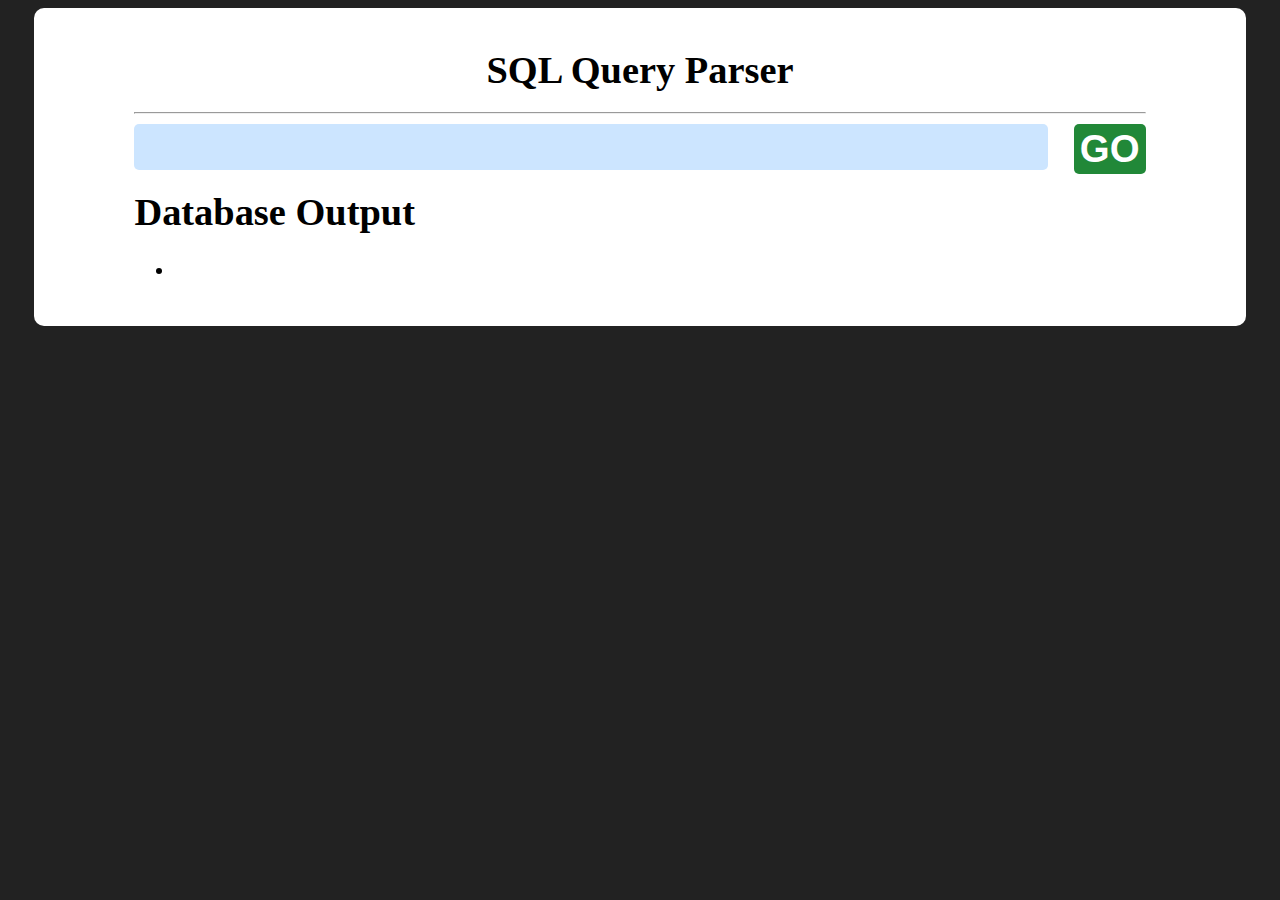
==== src/main/resources/templates/index.html @ 073b9766 "Add web files" ====
<!DOCTYPE HTML>
<html xmlns:th="http://www.thymeleaf.org">
	<head>
	    <title>SQL Query Parser</title>
	    <meta http-equiv="Content-Type" content="text/html; charset=UTF-8" />
	    <link rel="stylesheet" type="text/css" href="/stylesheets/main.css" />
	    <link rel="stylesheet" type="text/css" href="../public/stylesheets/main.css" />
	</head>

	<body>
		<div class="container centered">
			<header>
		 		<h1>SQL Query Parser</h1>
			</header>
		 	<hr>

		 	<div class="query-field-section">
		 		<form action="/" method="post">
		 			<input class="query-field" type="text" name="stringQuery" />
		 			<input class="go-btn"  type="submit" value="GO">
		 		</form>
		 	</div>

		 	<div class="results-section">
		 		<h1>Database Output</h1>
		 		<ul th:each="record : ${records}">
		    		<li th:text="${record}"/>
		 		</ul>
		 	</div>
		</div>
	</body>
</html>
---- src/main/resources/public/stylesheets/main.css ----
body {
	background-color: #222222;
	color: #000000;
	font-family: Libre Baskerville;
    font-weight: normal;
    font-size: 1.2em;
    line-height: 1.7em;
}

header {
	text-align: center;
}

.centered {
	margin-right: auto;
	margin-left: auto;
}

.container {
	width: 80%;
	background-color: #FFFFFF;
	border-radius: 10px;
	padding: 20px 100px 20px 100px;
}

.query-field-section {
	/*text-align: center;*/
}

.query-field {
	background-color: #CCE5FF;
	color: #29619D;
	border: none;
	border-color: #CCE5FF;
	border-radius: 5px;
	min-width: 90%;
	font-size: 2em;
}

.go-btn {
	height: 50px;
	background-color: #218838;
	border: none;
	border-radius: 5px;
	color: #FFFFFF;
	font-weight: bold;
	font-size: 2em;
	float: right;
}

.result-section {
	clear: both;
}
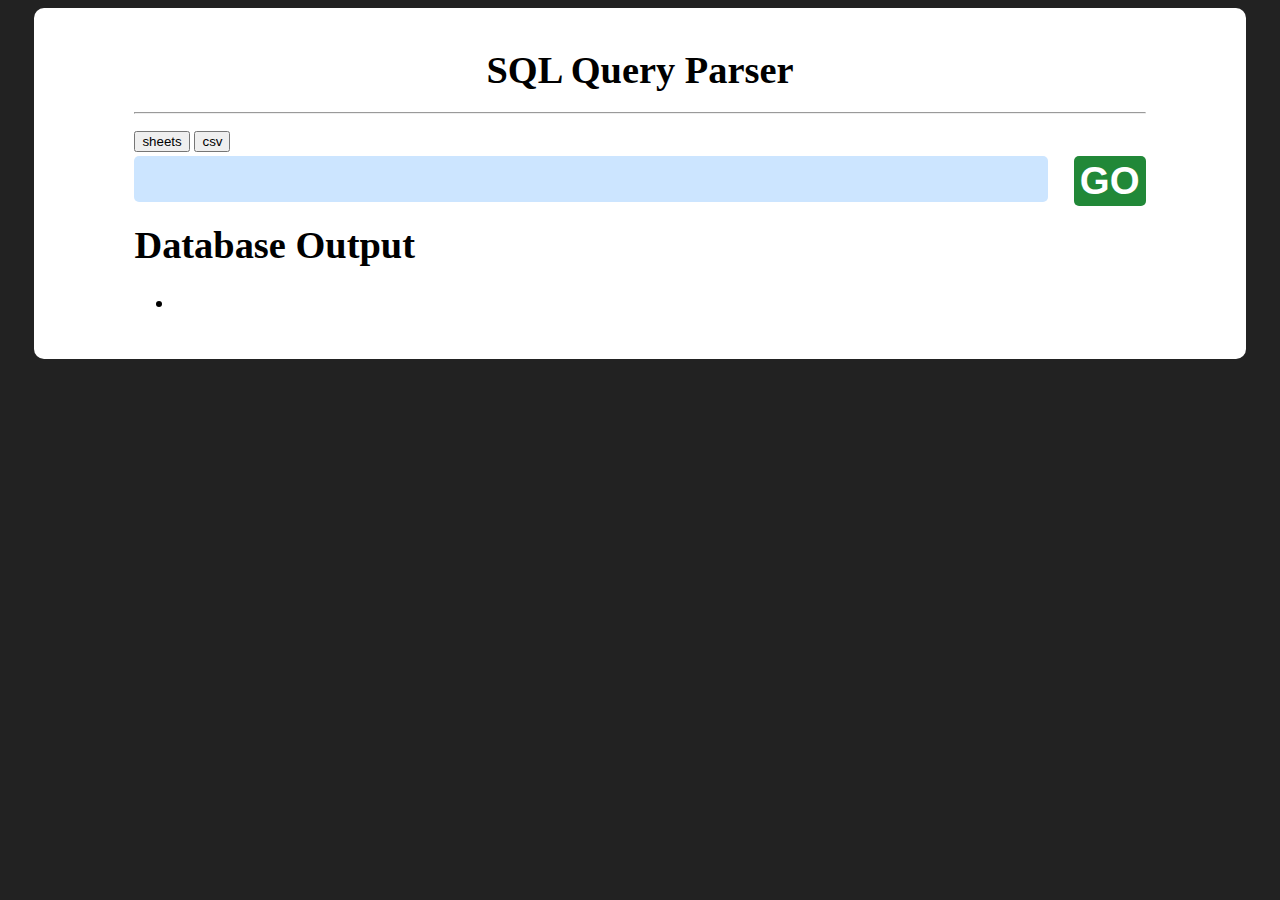
==== commit a663dfef: "Add source buttons" ====
--- a/src/main/resources/templates/index.html
+++ b/src/main/resources/templates/index.html
@@ -13,10 +13,14 @@
 		 		<h1>SQL Query Parser</h1>
 			</header>
 		 	<hr>
+		 	<form action="/" method="post">
+                <input type="submit" name="source" value="sheets">
+                <input type="submit" name="source" value="csv">
+            </form>
 
 		 	<div class="query-field-section">
-		 		<form action="/" method="post">
-		 			<input class="query-field" type="text" name="stringQuery" />
+		 		<form action="/result" method="post">
+		 			<input class="query-field" type="text" name="stringQuery">
 		 			<input class="go-btn"  type="submit" value="GO">
 		 		</form>
 		 	</div>
@@ -29,4 +33,4 @@
 		 	</div>
 		</div>
 	</body>
-</html>+</html>
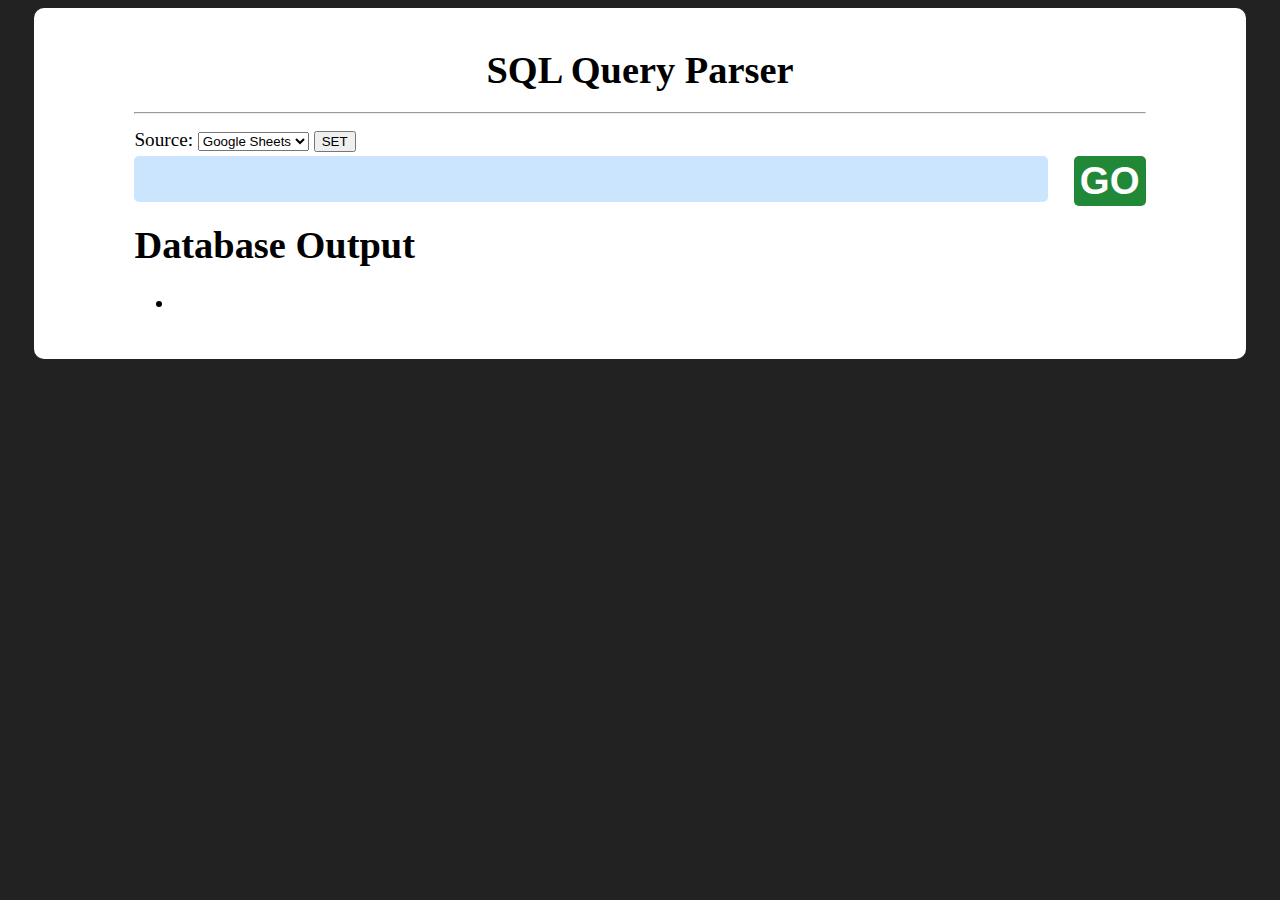
==== commit 91bdd4d7: "Change source selection way to <option>" ====
--- a/src/main/resources/templates/index.html
+++ b/src/main/resources/templates/index.html
@@ -14,8 +14,14 @@
 			</header>
 		 	<hr>
 		 	<form action="/" method="post">
-                <input type="submit" name="source" value="sheets">
-                <input type="submit" name="source" value="csv">
+                <label>Source:</label>
+		    	<select name="source">
+		    		<option value="sheets" label="Google Sheets"></option>
+		    		<option value="csv" label="CSV file"></option>
+		    	</select>
+                <!--<input type="submit" name="source" value="sheets">
+                <input type="submit" name="source" value="csv">-->
+                <input type="submit" value="SET">
             </form>
 
 		 	<div class="query-field-section">
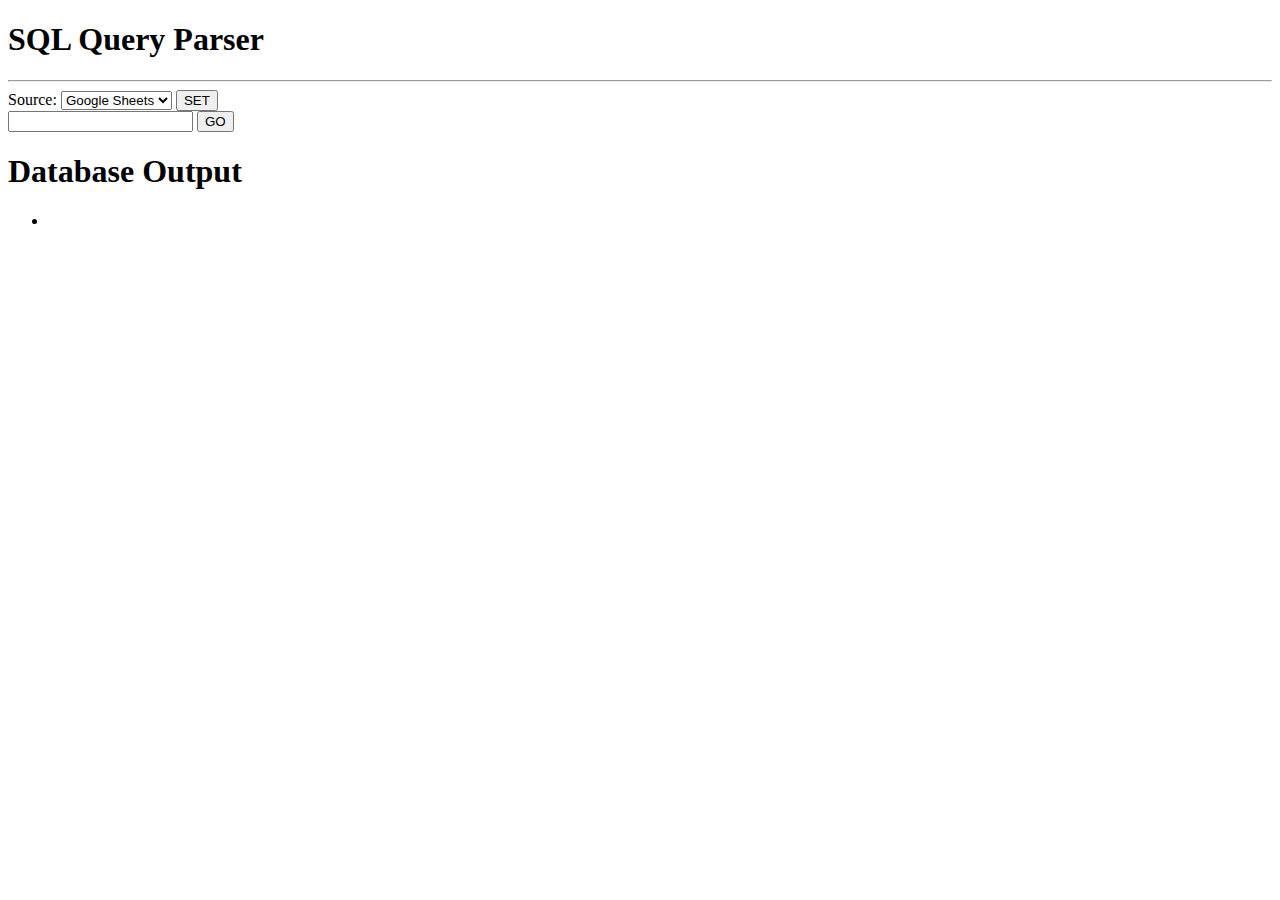
==== commit 20e71f3e: "Remove wrong reference" ====
--- a/src/main/resources/templates/index.html
+++ b/src/main/resources/templates/index.html
@@ -4,7 +4,6 @@
 	    <title>SQL Query Parser</title>
 	    <meta http-equiv="Content-Type" content="text/html; charset=UTF-8" />
 	    <link rel="stylesheet" type="text/css" href="/stylesheets/main.css" />
-	    <link rel="stylesheet" type="text/css" href="../public/stylesheets/main.css" />
 	</head>
 
 	<body>
